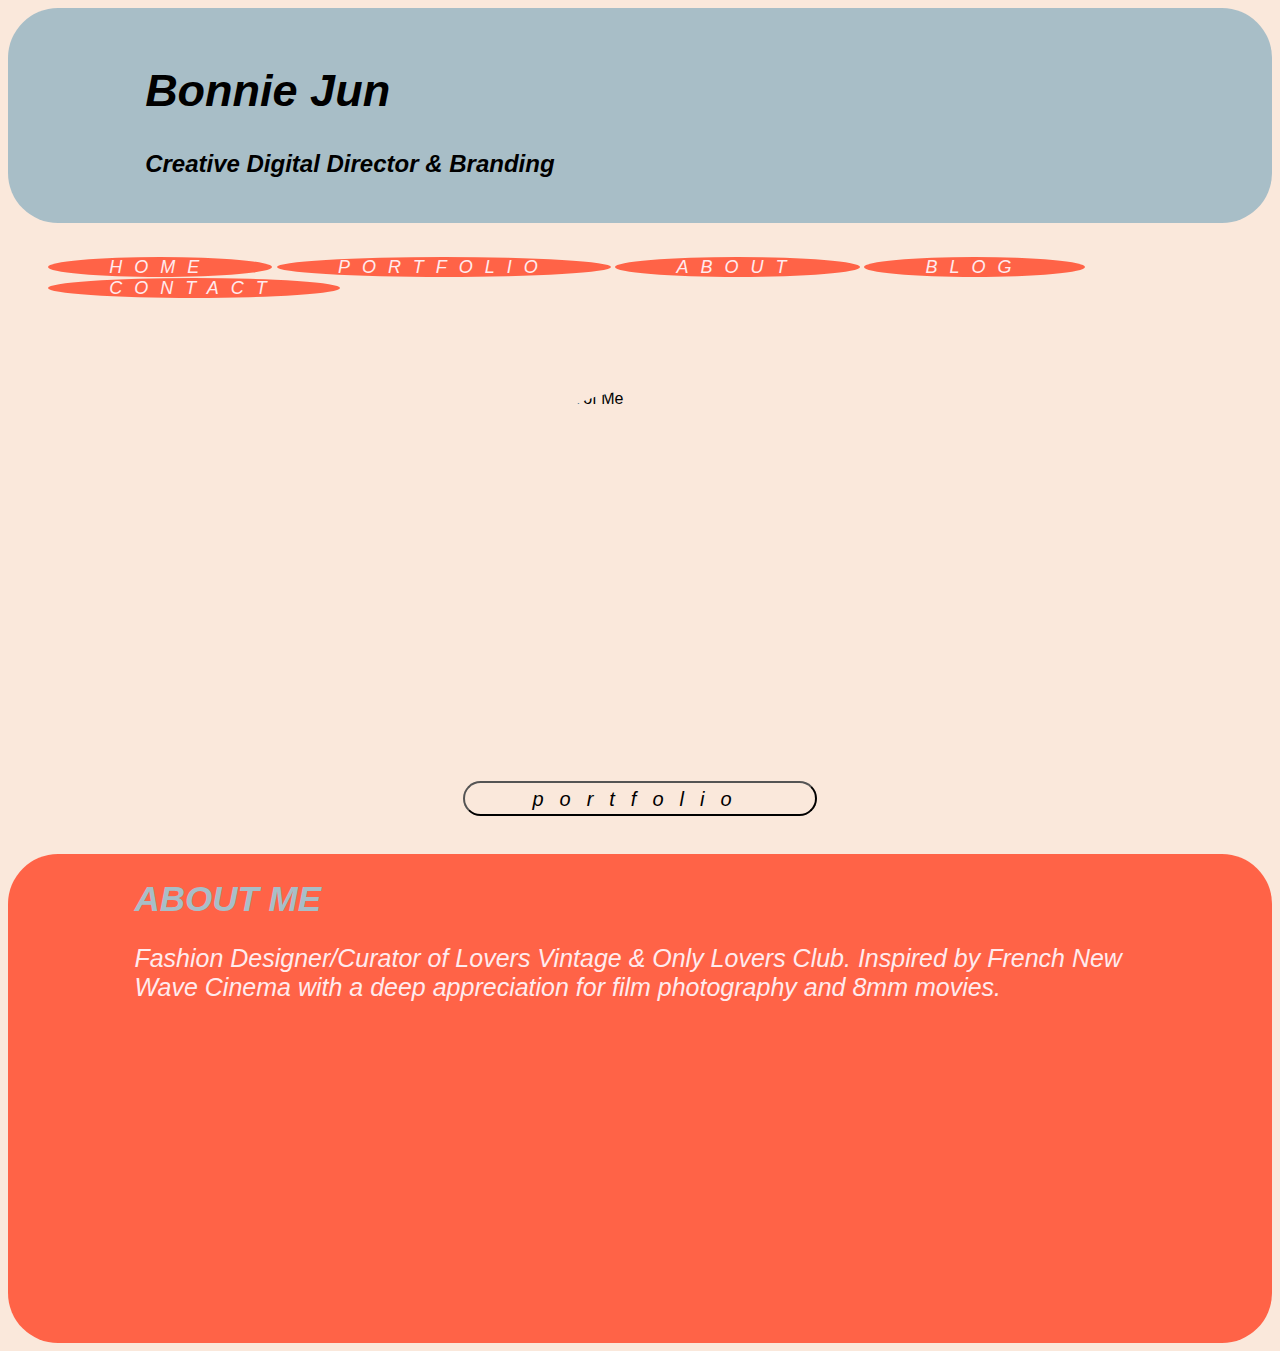
==== index.html @ c227182b "totalwebchangesunday" ====
<!DOCTYPE html>
  <html lang="en">
  <head>
    <meta charset="UTF-8">
    <meta name="viewport" content="width=device-width, initial-scale=1.0">
    <meta http-equiv="X-UA-Compatible" content="ie=edge">
    <link rel="stylesheet" href="./style.css">
    <title>Home</title>
  </head>
    <body>
      <header>
       <h1>Bonnie Jun</h1>
       <h2>Creative Digital Director & Branding</h2>
        </header>
        <br></body</br>
        <nav>
          <ul id='main_menu'>
         <a style="text-decoration:none" class="has-border" href='index.html'>HOME</a>
         <a style="text-decoration:none" class="has-border" href='portfolio.html'>PORTFOLIO</a>
         <a style="text-decoration:none" class="has-border" href='about.html'>ABOUT</a>
         <a style="text-decoration:none" class="has-border" href='blog.html'>BLOG</a>
         <a style="text-decoration:none" class="has-border" href='contact.html'>CONTACT</a>
         </ul>
        </nav>
        <main>
          <img src="./myProfilePic.jpg" id="profile-pic" alt="Head shot of Me">
    
          <button id="button" href='portfolio.html'>portfolio</button>
        </main>
    <footer>
    
<a style="text-decoration:none" class="left-column" href="index.html">ABOUT ME</a>
<a class="footer-text" footer text here><p>Fashion Designer/Curator of Lovers Vintage & Only Lovers Club. Inspired by French New Wave Cinema with a deep appreciation for film photography and 8mm movies.</p></a>


    </footer>
    </body>
  </html>
---- style.css ----
body {
  font-family: Arial, Helvetica, sans-serif;
  background-image: url("https://png.pngtree.com/thumb_back/fh260/back_pic/00/15/30/4656e81f6dc57c5.jpg");
  background-repeat: no-repeat;
  background-size: cover;
  background-color: #fae8db;
}
/* What kind of selector is this? */
.logo {
  width: 200x;
  height: 200px;
  margin: 3% 10%;

}
header {
 padding-right: 5%;
 padding-left: 10%;
 padding-top: 2%;
 padding-bottom: 1%;
 background-color: rgb(168, 190, 199);
 border-radius: 50px;
  

}

main {
  height: auto;
  width: 100%;
  display: grid;
  grid-template-columns: 30% 40% 45%;
}
/* This is an element within and element selector */ 
nav > a {
    margin: auto;
     height: 10%;
     width: 50%;
     color: rgb(8, 0, 0);
     font-family: 'Gill Sans', 'Gill Sans MT', Calibri, 'Trebuchet MS', sans-serif;
     border-radius: 10px;
     background: tomato; 
     padding: 50px;
     padding-right: 50px;
     padding-right: 30px;
     text-align: left;
     border: .05px black;
}

.has-border {
  grid-column: 2/3;
  margin: auto;
  width: 25%;
  height: 15%;
  font-family: 'Gill Sans', 'Gill Sans MT', Calibri, 'Trebuchet MS', sans-serif;
  font-size: 18px;
  border-radius: 90%;
  padding-right: 5%;
  padding-left: 5%;
  background: tomato;
  border-color: black;
  text-align: center;
  color: rgb(255, 235, 238);
  letter-spacing: 12px;
  font-style: italic;
}


/* This is an ID selector */
#profile-pic {
  width: 300px;
  height: 300px;
  border-radius: 50%;
  margin: 15% auto;
  grid-column: 2/3;
  
}

h1 {
  color: black;
  margin: 3% auto;
  font-style: italic;
  font-family: Impact, Haettenschweiler, 'Arial Narrow Bold', sans-serif;
  font-style: italic;
  font-size: 45px;
  padding-left: 1%;
  color: black;

}

h2 {
  margin: 3% auto;
  font-style: bold;
  font-family: Impact, Haettenschweiler, 'Arial Narrow Bold', sans-serif;
  font-style: italic;
  padding-left: 1%;
  color: black;
}
h3 {
  margin: 3% auto;
  font-style: bold;
  font-family: 'Times New Roman', Times, serif;
  font-style: italic;
  padding-left: 10%;
}

.small-text {
  grid-column: 2/3;
  color: white;
  font-size: 10px;
  margin: 3% auto;
}

button {
  grid-column: 2/3;
  margin: 3% auto;
  width: 70%;
  height: 15%;
  font-family: Arial, Helvetica, sans-serif;
  font-size: 20px;
  border-radius: 25px;
  background: transparent;
  padding: 5px;
  padding-bottom: 5%;
  text-align: center;
  color: black;
  letter-spacing: 16px;
  font-style: italic;
}

 footer {
 padding-right: 10%;
 padding-left: 10%;
 padding-top: 2%;
 padding-bottom: 25%;
 background-color: tomato;
 border-radius: 50px;
}

.left-column {
 font-size: 35px;
 font-family:'Gill Sans', 'Gill Sans MT', Calibri, 'Trebuchet MS', sans-serif;
 font-style: italic;
 font-weight: bold;
 color: rgb(168, 190, 199);

}
.footer-text { font-size: 25px;
  font-family:'Gill Sans', 'Gill Sans MT', Calibri, 'Trebuchet MS', sans-serif;
  font-style: italic;
  color: rgb(255, 235, 238);
}
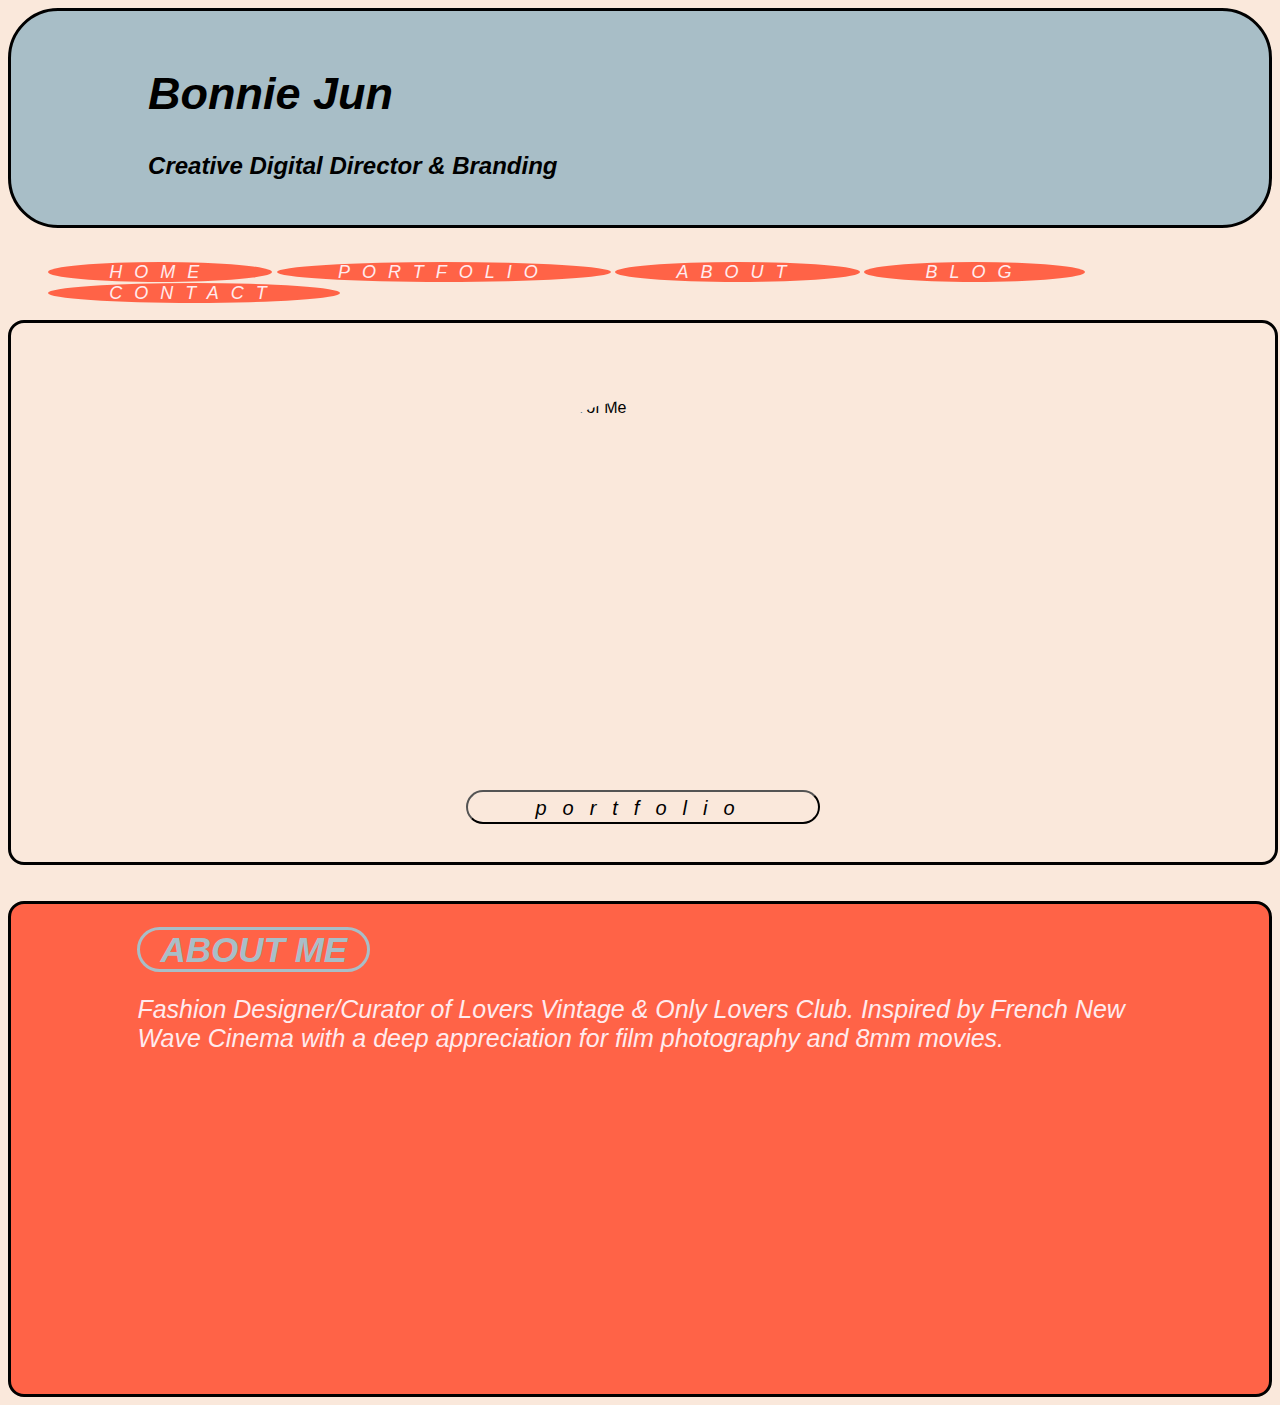
==== commit 3fb4d48d: "newupdatesundaynight" ====
--- a/index.html
+++ b/index.html
@@ -27,6 +27,8 @@
     
           <button id="button" href='portfolio.html'>portfolio</button>
         </main>
+        <br></html></br>
+
     <footer>
     
 <a style="text-decoration:none" class="left-column" href="index.html">ABOUT ME</a>
--- a/style.css
+++ b/style.css
@@ -19,6 +19,7 @@
  padding-bottom: 1%;
  background-color: rgb(168, 190, 199);
  border-radius: 50px;
+ border: solid;
   
 
 }
@@ -28,6 +29,8 @@
   width: 100%;
   display: grid;
   grid-template-columns: 30% 40% 45%;
+  border: solid;
+  border-radius: 1em;
 }
 /* This is an element within and element selector */ 
 nav > a {
@@ -133,6 +136,8 @@
  padding-bottom: 25%;
  background-color: tomato;
  border-radius: 50px;
+ border: solid;
+ border-radius: 1em;
 }
 
 .left-column {
@@ -141,6 +146,10 @@
  font-style: italic;
  font-weight: bold;
  color: rgb(168, 190, 199);
+ border: solid;
+ border-radius: 1em;
+ padding-left: 2%;
+ padding-right: 2%;
 
 }
 .footer-text { font-size: 25px;
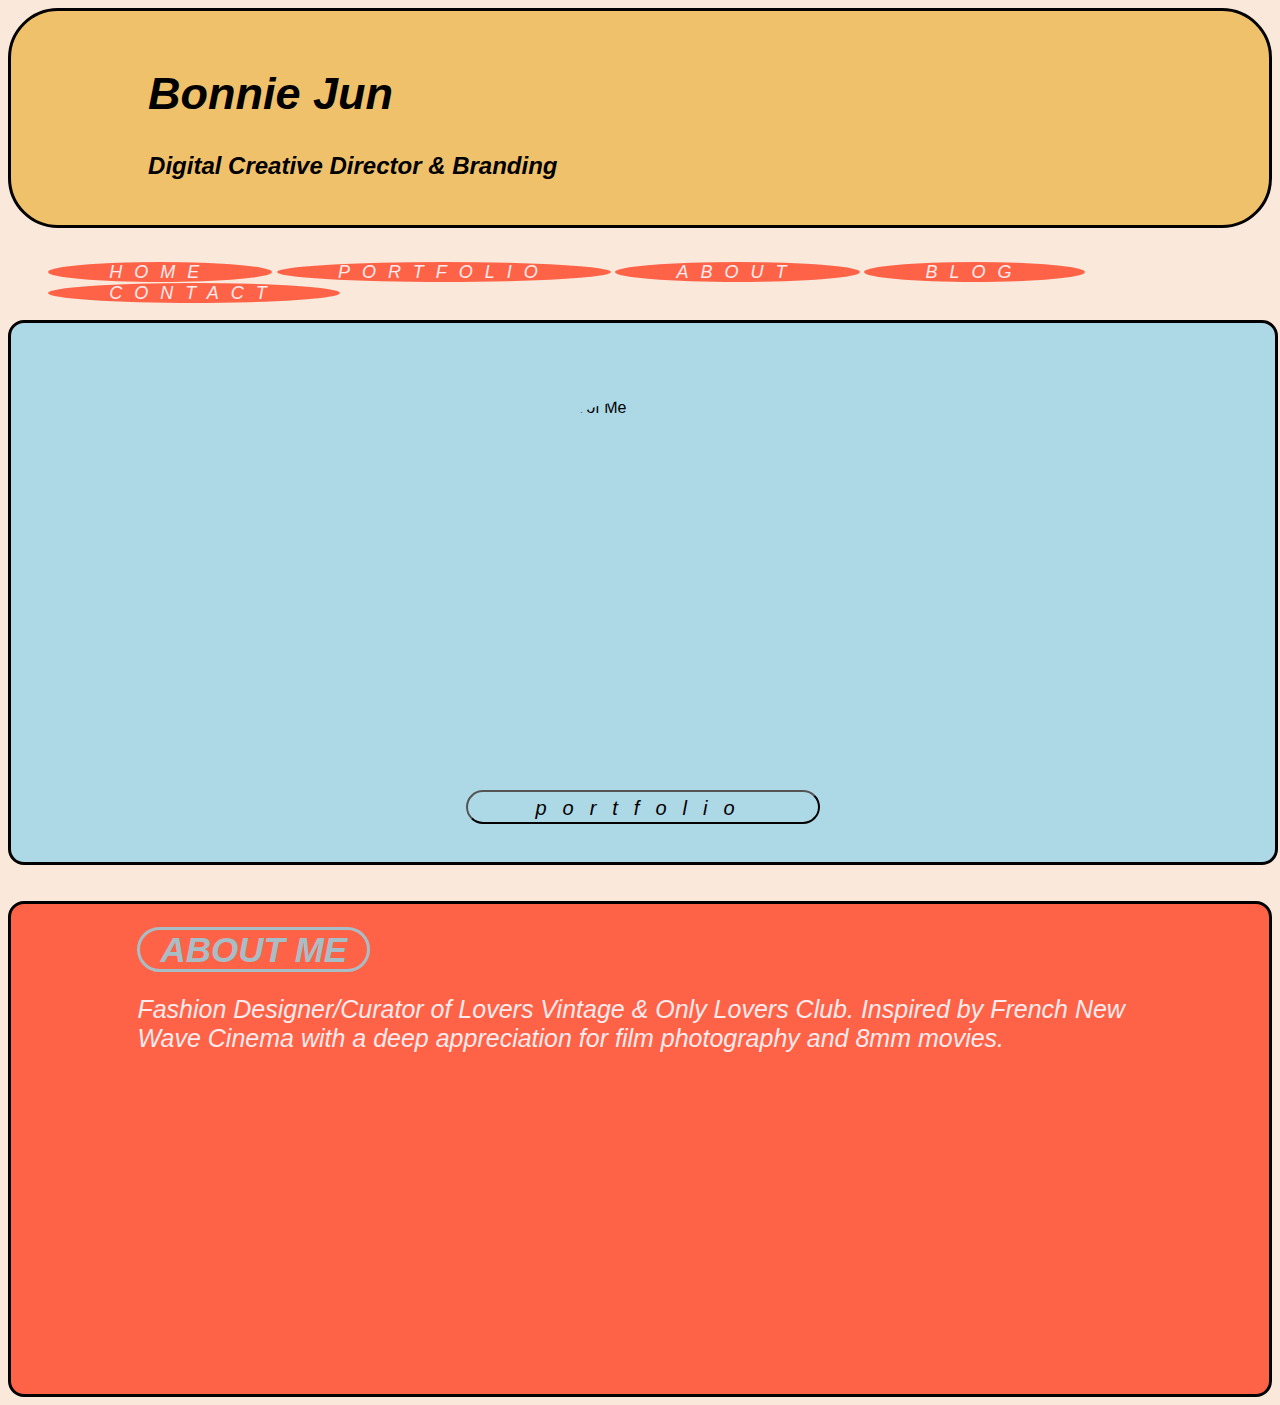
==== commit 2b46a75b: "nightcheck" ====
--- a/index.html
+++ b/index.html
@@ -10,7 +10,7 @@
     <body>
       <header>
        <h1>Bonnie Jun</h1>
-       <h2>Creative Digital Director & Branding</h2>
+       <h2>Digital Creative Director & Branding</h2>
         </header>
         <br></body</br>
         <nav>
--- a/style.css
+++ b/style.css
@@ -17,7 +17,7 @@
  padding-left: 10%;
  padding-top: 2%;
  padding-bottom: 1%;
- background-color: rgb(168, 190, 199);
+ background-color: rgb(240, 193, 107);
  border-radius: 50px;
  border: solid;
   
@@ -28,9 +28,11 @@
   height: auto;
   width: 100%;
   display: grid;
+  background-color: lightblue;
   grid-template-columns: 30% 40% 45%;
   border: solid;
   border-radius: 1em;
+  
 }
 /* This is an element within and element selector */ 
 nav > a {
